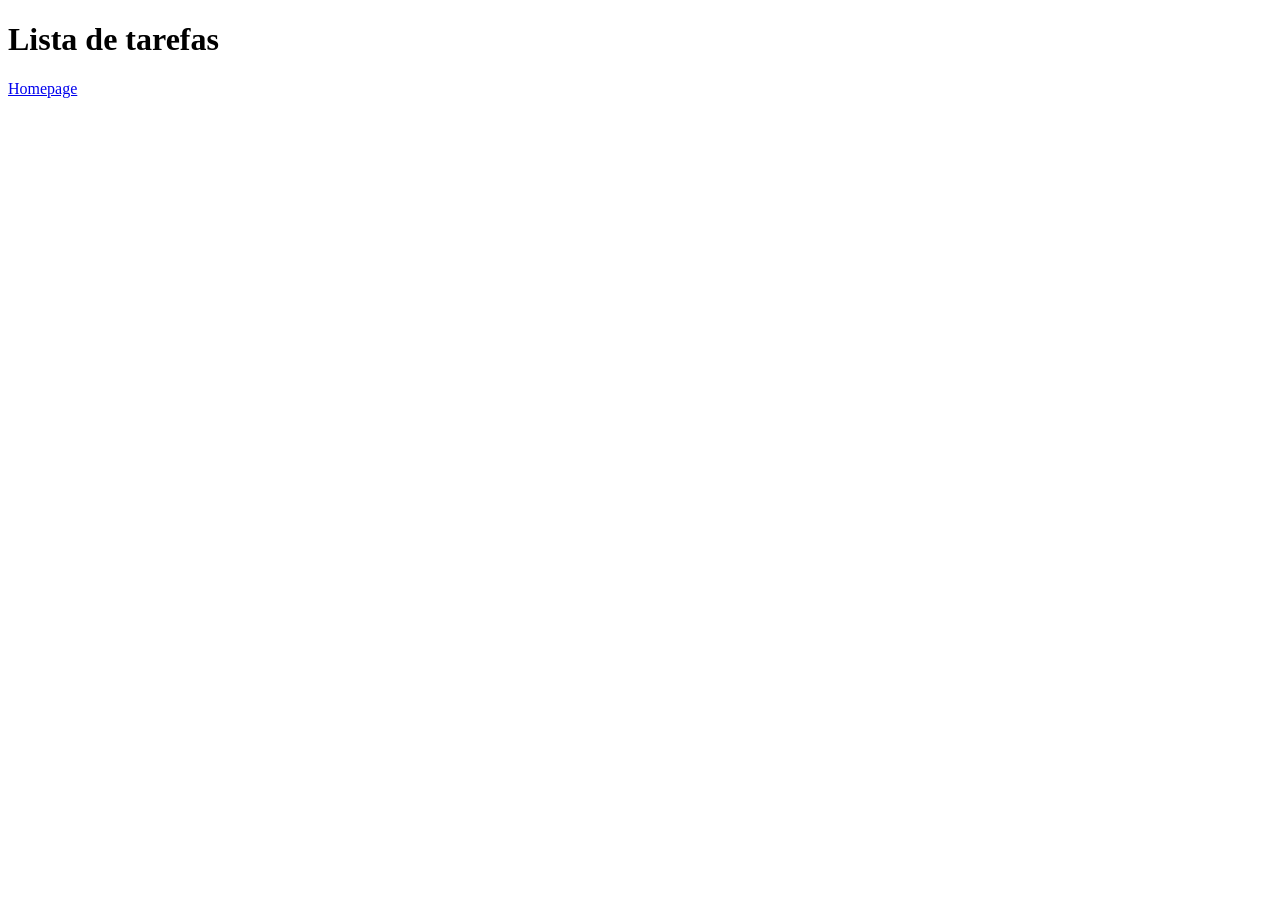
==== listarTarefas.html @ 28369538 "09/11" ====
<!DOCTYPE html>
<html lang="pt">
<head>
    <meta charset="UTF-8">
    <meta name="viewport" content="width=device-width, initial-scale=1.0">
    <title>Lista de tarefas</title>
</head>
<body>
    <h1>Lista de tarefas</h1>
    <a href="/index.html">Homepage</a>
    <br>
    <ul id="listaDeTarefasSalvas">
    </ul>



<script src="/script.js"></script>
<script>getLista()</script>
</body>
</html>
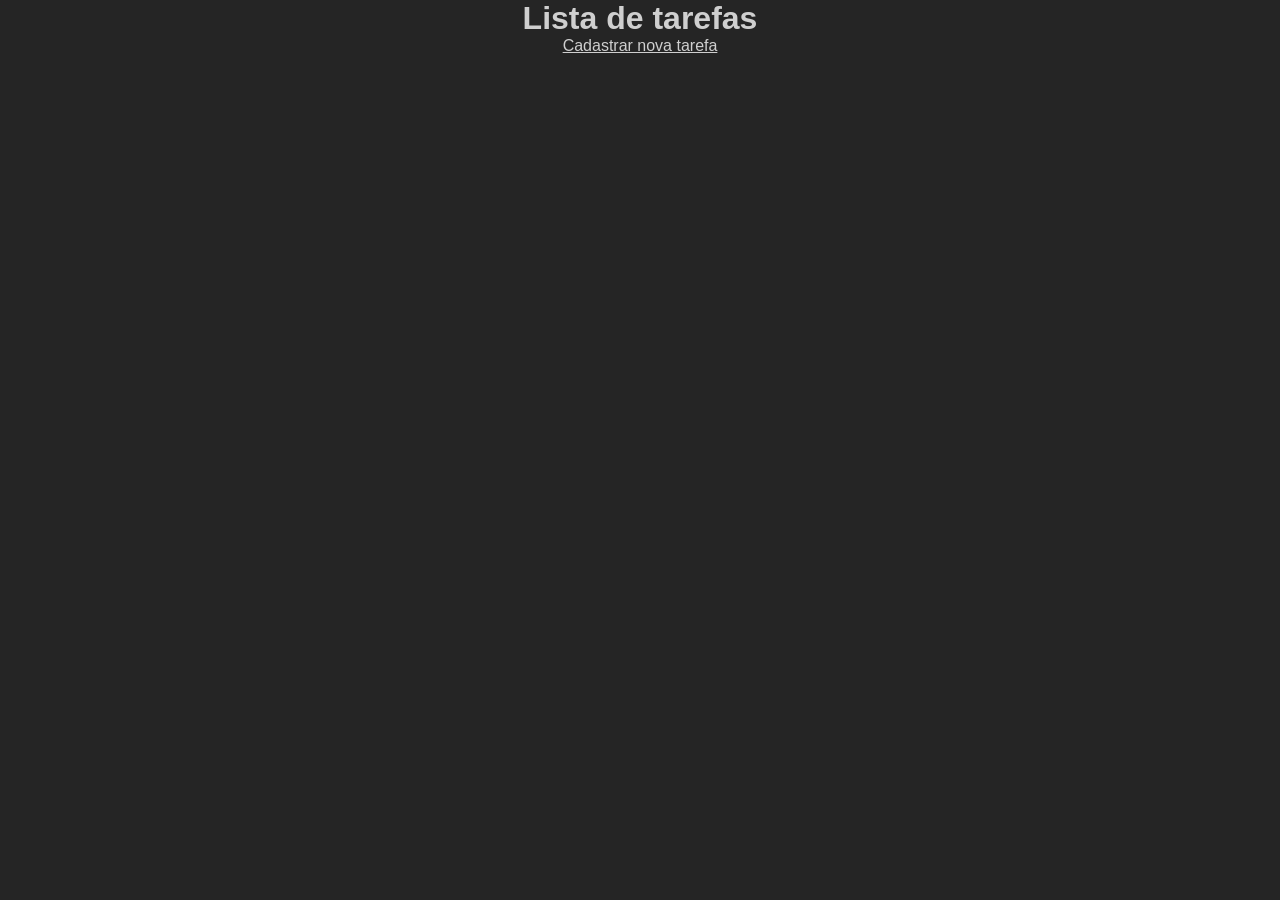
==== commit f9579e3a: "1211" ====
--- a/listarTarefas.html
+++ b/listarTarefas.html
@@ -4,17 +4,25 @@
     <meta charset="UTF-8">
     <meta name="viewport" content="width=device-width, initial-scale=1.0">
     <title>Lista de tarefas</title>
+    <link rel="stylesheet" href="/style.css">
 </head>
 <body>
-    <h1>Lista de tarefas</h1>
-    <a href="/index.html">Homepage</a>
-    <br>
-    <ul id="listaDeTarefasSalvas">
-    </ul>
+        <h1 class="Titulo">Lista de tarefas</h1>
 
+    <div id="ListaDeTarefas" >
+        <a href="/index.html" class="Link">Cadastrar nova tarefa</a>
+        <br>
+
+        <ul id="listaDeTarefasSalvas" class="list-group">
+        </ul>
+
+    </div>
+
+    
 
 
 <script src="/script.js"></script>
 <script>getLista()</script>
 </body>
-</html>+</html>
+
--- a/style.css
+++ b/style.css
@@ -0,0 +1,152 @@
+*{
+    padding: 0;
+    margin: 0;
+}
+
+body{
+    font-family: 'Segoe UI', Tahoma, Geneva, Verdana, sans-serif;
+    display: inline-flex;
+    width: 100%;
+    height: 100%;
+    flex-direction:column;
+    justify-content: center;
+    background-color: #252525;
+    user-select: none;
+}
+
+
+div{
+    border: none;
+    width: 70%;
+    align-self: center;
+    color:#252525;
+    text-align: center;
+    margin: auto;
+    
+}
+
+
+.caixaPrincipal{
+    background-color:#cfcfcf;
+    border-radius: 20px;
+    padding: 10px;
+    display: flex;
+    flex-direction: column;
+}
+
+.titulo{
+    margin-top: 5%;
+    border-radius: 20px;
+    padding: 10px;
+
+}
+
+h1{
+    font-weight: bold;
+    color: #cfcfcf;
+    text-align: center;
+}
+
+input{
+    margin: auto;
+    font-family: 'Segoe UI', Tahoma, Geneva, Verdana, sans-serif;
+    width: 50%;
+    height: 25px;   
+}
+
+.tituloTarefa,  .descricaoTarefa{
+    margin: 10px;
+    margin: auto;
+}
+
+label{
+    font-weight: bold;
+}
+
+textarea{
+    font-family: 'Segoe UI', Tahoma, Geneva, Verdana, sans-serif;
+    width: 50%;
+    height: 100px;
+    margin: auto;
+
+}
+
+.btn{
+    border: none;
+    border-radius: 10px;
+    width: fit-content;
+    padding: 10px;
+    font-weight: bolder;
+    font-family: 'Segoe UI', Tahoma, Geneva, Verdana, sans-serif;
+    transition: backgound-color 200ms, color 200ms;
+    margin: 10px auto;
+    background-color: #7d7d7d;
+}
+.btn:hover{
+    background-color: #252525;
+    color: #cfcfcf;
+    cursor: pointer;
+}
+
+#mensagem, #mensagem:hover{
+    display: none;
+    width: fit-content;
+    margin:auto;
+    font-weight: bold;
+    background-color: #252525;
+    color: #cfcfcf;
+    padding: 5px;
+    font-size: small;
+    cursor: default;
+}
+
+.Link{
+    width: fit-content;
+    padding: 2px;
+    padding-left: 5px;
+    padding-right: 5px;
+    margin: 20px auto;
+    color: #cfcfcf;
+}
+
+#listaDeTarefasSalvas{
+    list-style-type:none;
+    color: #cfcfcf;
+    padding: 20px;;
+}
+
+li{
+    padding: 10px;
+    border-radius: 20px;
+    background-color: #cfcfcf;
+    margin: 20PX;
+}
+
+.TituloTarefa{
+    background-color:#252525;
+    color: #cfcfcf;
+    width: fit-content;
+    margin: 10px auto;
+    border-radius: 5px;
+    padding: 5px;
+}
+
+.DescricaoTarefa{
+    display: block;
+    margin: auto;
+    user-select: text;
+    border: 1px solid #252525;
+    border-radius: 10px;
+    color: #252525;
+    width: 80%;
+    height: fit-content;
+    padding: 5px;
+    padding-bottom: 20px;
+    text-align: left;
+    background-color: white;
+}
+
+.MenuEdicao{
+    width: 100%;
+}
+/* #252525 #cfcfcf #7d7d7d #545454 */
